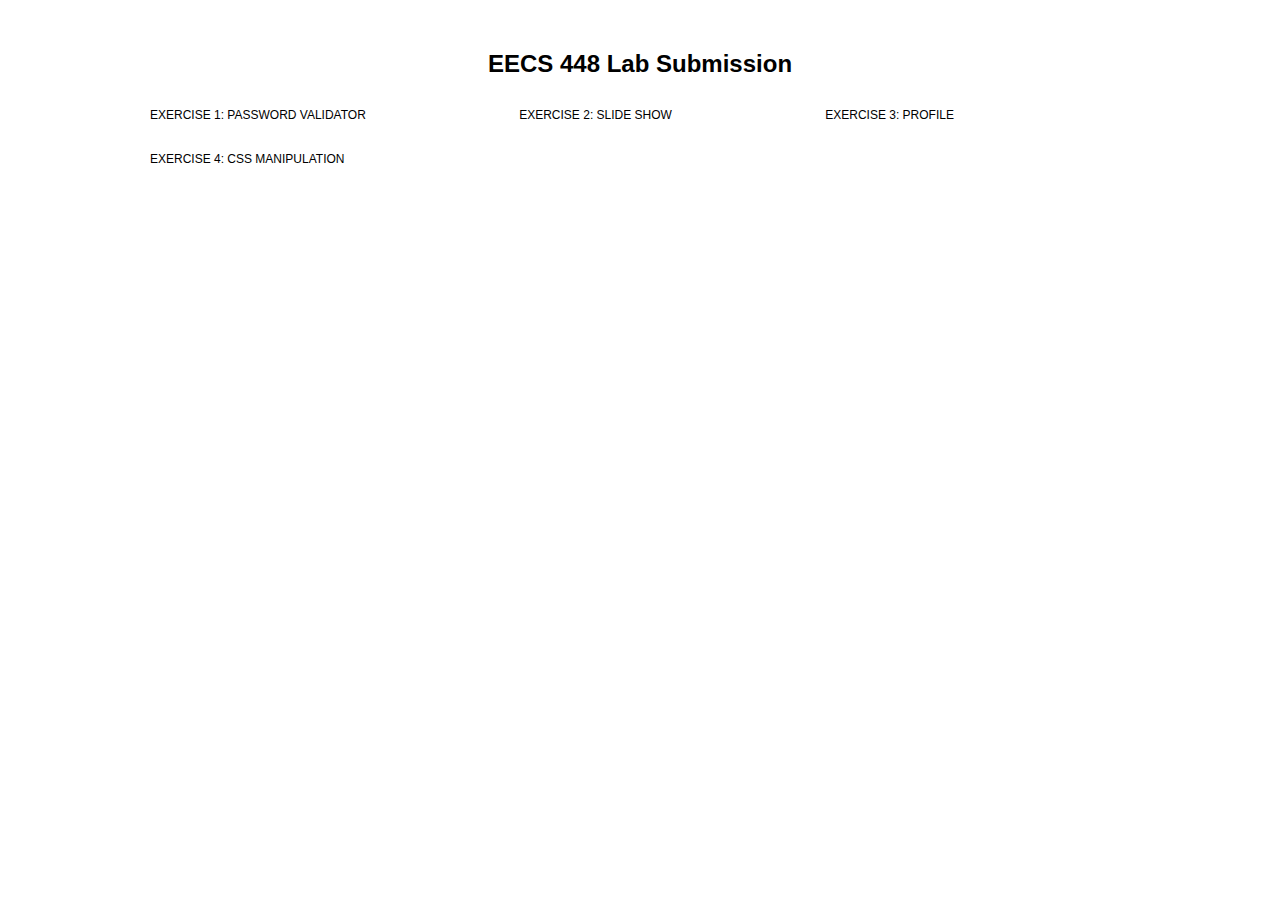
==== index.html @ e130d7e7 "Upload work" ====
<!DOCTYPE html>
<html lang="en">
<head>
    <meta charset="UTF-8">
    <meta name="viewport" content="width=device-width, initial-scale=1.0">
    <link rel="stylesheet" type="text/css" href="index.css"/>
    <title>EECS 448 Lab Submission</title>

</head>
<body>
    <header>
        <h1>EECS 448 Lab Submission</h1>
          <ul>
            <li><a href="./ex1/ex1.html">Exercise 1: Password validator </a></li>
            <li><a href="./ex2/ex2.html">Exercise 2: Slide Show</a></li>
            <li><a href="./ex3/ex3.html">Exercise 3: Profile</a></li>
            <li><a href="./ex4/ex4.html">Exercise 4: CSS Manipulation</a></li>
          </ul>
      </header>
</body>
</html>
---- index.css ----
*{
    margin: 0;
    padding: 0;
    box-sizing: border-box; 
  }
  
  body {
    font-family: sans-serif;
    /* height: 400px;
    width: 300px; */
    overflow: auto;
  }
  h1{
      padding-top: 50px;
      text-align: center;
  }
  header {
    font-size: 0.75rem;
    height: 80px;
    background-color: white;
  }
  
  ul {
    margin: 0;
    padding: 0;
    list-style: none;
  }
  
  ul li {
    display: inline-block;
    margin-left: 150px;
    padding-top: 30px;
  
    position: relative;
  }
  
 a{
    color: black;
    text-decoration: none;
    text-transform: uppercase;
  }
  
  a:hover{
    color: gray;
  }
  
  a::before {
    content: " ";
    display: block;
    height: 5px;
    width: 100%;
    background-color: black;
  
    position: absolute;
    top: 0;
    width: 0%;
  
    transition: all ease-in-out 200ms;
  }
  
  a:hover:before {
    width: 100%;
  }
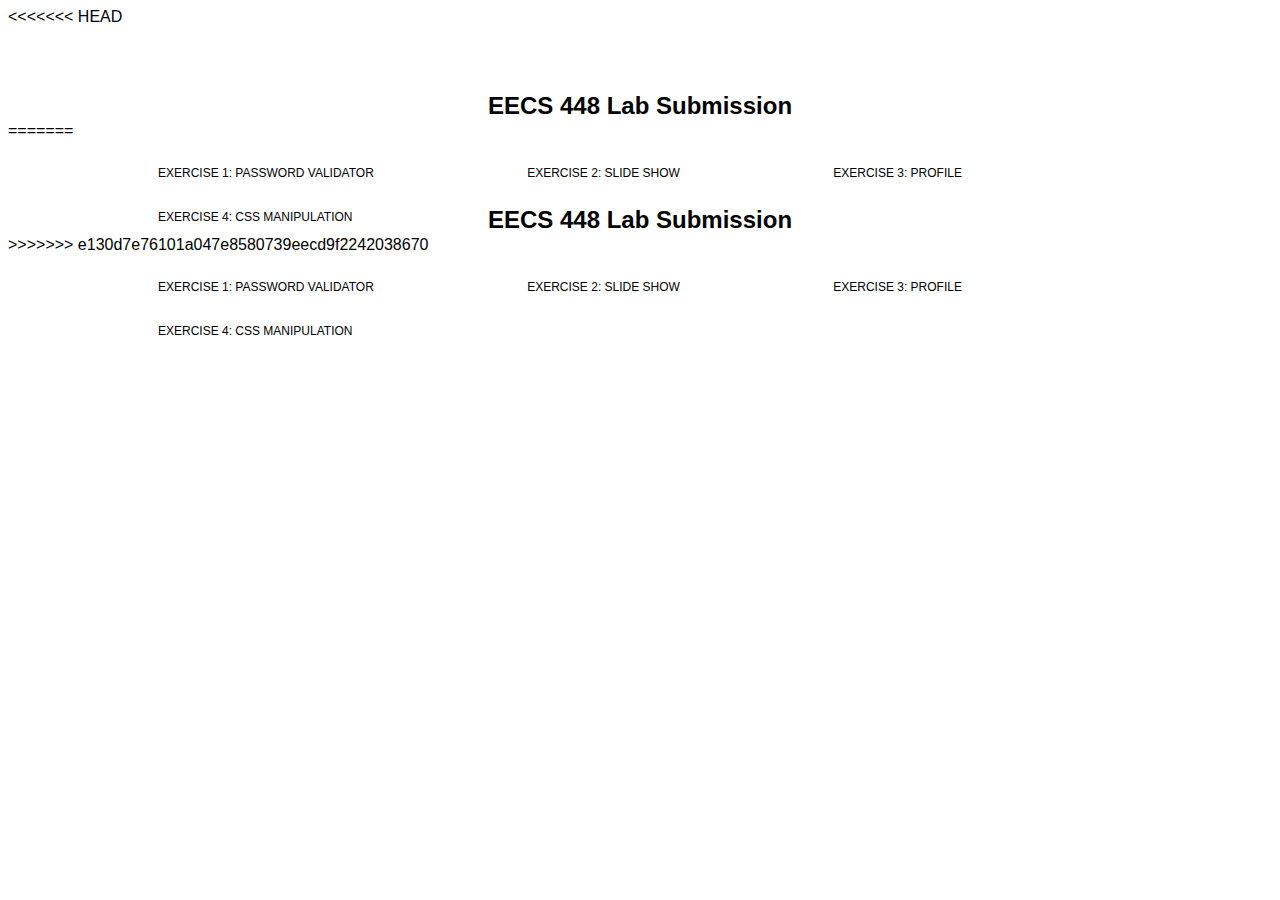
==== commit f47f0102: "Upload" ====
--- a/index.html
+++ b/index.html
@@ -1,21 +1,45 @@
-<!DOCTYPE html>
-<html lang="en">
-<head>
-    <meta charset="UTF-8">
-    <meta name="viewport" content="width=device-width, initial-scale=1.0">
-    <link rel="stylesheet" type="text/css" href="index.css"/>
-    <title>EECS 448 Lab Submission</title>
-
-</head>
-<body>
-    <header>
-        <h1>EECS 448 Lab Submission</h1>
-          <ul>
-            <li><a href="./ex1/ex1.html">Exercise 1: Password validator </a></li>
-            <li><a href="./ex2/ex2.html">Exercise 2: Slide Show</a></li>
-            <li><a href="./ex3/ex3.html">Exercise 3: Profile</a></li>
-            <li><a href="./ex4/ex4.html">Exercise 4: CSS Manipulation</a></li>
-          </ul>
-      </header>
-</body>
-</html>
+<<<<<<< HEAD
+<!DOCTYPE html>
+<html lang="en">
+<head>
+    <meta charset="UTF-8">
+    <meta name="viewport" content="width=device-width, initial-scale=1.0">
+    <link rel="stylesheet" type="text/css" href="index.css"/>
+    <title>EECS 448 Lab Submission</title>
+
+</head>
+<body>
+    <header>
+        <h1>EECS 448 Lab Submission</h1>
+          <ul>
+            <li><a href="./ex1/ex1.html">Exercise 1: Password validator </a></li>
+            <li><a href="./ex2/ex2.html">Exercise 2: Slide Show</a></li>
+            <li><a href="./ex3/ex3.html">Exercise 3: Profile</a></li>
+            <li><a href="./ex4/ex4.html">Exercise 4: CSS Manipulation</a></li>
+          </ul>
+      </header>
+</body>
+</html>
+=======
+<!DOCTYPE html>
+<html lang="en">
+<head>
+    <meta charset="UTF-8">
+    <meta name="viewport" content="width=device-width, initial-scale=1.0">
+    <link rel="stylesheet" type="text/css" href="index.css"/>
+    <title>EECS 448 Lab Submission</title>
+
+</head>
+<body>
+    <header>
+        <h1>EECS 448 Lab Submission</h1>
+          <ul>
+            <li><a href="./ex1/ex1.html">Exercise 1: Password validator </a></li>
+            <li><a href="./ex2/ex2.html">Exercise 2: Slide Show</a></li>
+            <li><a href="./ex3/ex3.html">Exercise 3: Profile</a></li>
+            <li><a href="./ex4/ex4.html">Exercise 4: CSS Manipulation</a></li>
+          </ul>
+      </header>
+</body>
+</html>
+>>>>>>> e130d7e76101a047e8580739eecd9f2242038670
--- a/index.css
+++ b/index.css
@@ -1,63 +1,128 @@
-*{
-    margin: 0;
-    padding: 0;
-    box-sizing: border-box; 
-  }
-  
-  body {
-    font-family: sans-serif;
-    /* height: 400px;
-    width: 300px; */
-    overflow: auto;
-  }
-  h1{
-      padding-top: 50px;
-      text-align: center;
-  }
-  header {
-    font-size: 0.75rem;
-    height: 80px;
-    background-color: white;
-  }
-  
-  ul {
-    margin: 0;
-    padding: 0;
-    list-style: none;
-  }
-  
-  ul li {
-    display: inline-block;
-    margin-left: 150px;
-    padding-top: 30px;
-  
-    position: relative;
-  }
-  
- a{
-    color: black;
-    text-decoration: none;
-    text-transform: uppercase;
-  }
-  
-  a:hover{
-    color: gray;
-  }
-  
-  a::before {
-    content: " ";
-    display: block;
-    height: 5px;
-    width: 100%;
-    background-color: black;
-  
-    position: absolute;
-    top: 0;
-    width: 0%;
-  
-    transition: all ease-in-out 200ms;
-  }
-  
-  a:hover:before {
-    width: 100%;
+<<<<<<< HEAD
+*{
+    margin: 0;
+    padding: 0;
+    box-sizing: border-box; 
+  }
+  
+  body {
+    font-family: sans-serif;
+    /* height: 400px;
+    width: 300px; */
+    overflow: auto;
+  }
+  h1{
+      padding-top: 50px;
+      text-align: center;
+  }
+  header {
+    font-size: 0.75rem;
+    height: 80px;
+    background-color: white;
+  }
+  
+  ul {
+    margin: 0;
+    padding: 0;
+    list-style: none;
+  }
+  
+  ul li {
+    display: inline-block;
+    margin-left: 150px;
+    padding-top: 30px;
+  
+    position: relative;
+  }
+  
+ a{
+    color: black;
+    text-decoration: none;
+    text-transform: uppercase;
+  }
+  
+  a:hover{
+    color: gray;
+  }
+  
+  a::before {
+    content: " ";
+    display: block;
+    height: 5px;
+    width: 100%;
+    background-color: black;
+  
+    position: absolute;
+    top: 0;
+    width: 0%;
+  
+    transition: all ease-in-out 200ms;
+  }
+  
+  a:hover:before {
+    width: 100%;
+=======
+*{
+    margin: 0;
+    padding: 0;
+    box-sizing: border-box; 
+  }
+  
+  body {
+    font-family: sans-serif;
+    /* height: 400px;
+    width: 300px; */
+    overflow: auto;
+  }
+  h1{
+      padding-top: 50px;
+      text-align: center;
+  }
+  header {
+    font-size: 0.75rem;
+    height: 80px;
+    background-color: white;
+  }
+  
+  ul {
+    margin: 0;
+    padding: 0;
+    list-style: none;
+  }
+  
+  ul li {
+    display: inline-block;
+    margin-left: 150px;
+    padding-top: 30px;
+  
+    position: relative;
+  }
+  
+ a{
+    color: black;
+    text-decoration: none;
+    text-transform: uppercase;
+  }
+  
+  a:hover{
+    color: gray;
+  }
+  
+  a::before {
+    content: " ";
+    display: block;
+    height: 5px;
+    width: 100%;
+    background-color: black;
+  
+    position: absolute;
+    top: 0;
+    width: 0%;
+  
+    transition: all ease-in-out 200ms;
+  }
+  
+  a:hover:before {
+    width: 100%;
+>>>>>>> e130d7e76101a047e8580739eecd9f2242038670
   }--- a/index.css
+++ b/index.css
@@ -1,63 +1,128 @@
-*{
-    margin: 0;
-    padding: 0;
-    box-sizing: border-box; 
-  }
-  
-  body {
-    font-family: sans-serif;
-    /* height: 400px;
-    width: 300px; */
-    overflow: auto;
-  }
-  h1{
-      padding-top: 50px;
-      text-align: center;
-  }
-  header {
-    font-size: 0.75rem;
-    height: 80px;
-    background-color: white;
-  }
-  
-  ul {
-    margin: 0;
-    padding: 0;
-    list-style: none;
-  }
-  
-  ul li {
-    display: inline-block;
-    margin-left: 150px;
-    padding-top: 30px;
-  
-    position: relative;
-  }
-  
- a{
-    color: black;
-    text-decoration: none;
-    text-transform: uppercase;
-  }
-  
-  a:hover{
-    color: gray;
-  }
-  
-  a::before {
-    content: " ";
-    display: block;
-    height: 5px;
-    width: 100%;
-    background-color: black;
-  
-    position: absolute;
-    top: 0;
-    width: 0%;
-  
-    transition: all ease-in-out 200ms;
-  }
-  
-  a:hover:before {
-    width: 100%;
+<<<<<<< HEAD
+*{
+    margin: 0;
+    padding: 0;
+    box-sizing: border-box; 
+  }
+  
+  body {
+    font-family: sans-serif;
+    /* height: 400px;
+    width: 300px; */
+    overflow: auto;
+  }
+  h1{
+      padding-top: 50px;
+      text-align: center;
+  }
+  header {
+    font-size: 0.75rem;
+    height: 80px;
+    background-color: white;
+  }
+  
+  ul {
+    margin: 0;
+    padding: 0;
+    list-style: none;
+  }
+  
+  ul li {
+    display: inline-block;
+    margin-left: 150px;
+    padding-top: 30px;
+  
+    position: relative;
+  }
+  
+ a{
+    color: black;
+    text-decoration: none;
+    text-transform: uppercase;
+  }
+  
+  a:hover{
+    color: gray;
+  }
+  
+  a::before {
+    content: " ";
+    display: block;
+    height: 5px;
+    width: 100%;
+    background-color: black;
+  
+    position: absolute;
+    top: 0;
+    width: 0%;
+  
+    transition: all ease-in-out 200ms;
+  }
+  
+  a:hover:before {
+    width: 100%;
+=======
+*{
+    margin: 0;
+    padding: 0;
+    box-sizing: border-box; 
+  }
+  
+  body {
+    font-family: sans-serif;
+    /* height: 400px;
+    width: 300px; */
+    overflow: auto;
+  }
+  h1{
+      padding-top: 50px;
+      text-align: center;
+  }
+  header {
+    font-size: 0.75rem;
+    height: 80px;
+    background-color: white;
+  }
+  
+  ul {
+    margin: 0;
+    padding: 0;
+    list-style: none;
+  }
+  
+  ul li {
+    display: inline-block;
+    margin-left: 150px;
+    padding-top: 30px;
+  
+    position: relative;
+  }
+  
+ a{
+    color: black;
+    text-decoration: none;
+    text-transform: uppercase;
+  }
+  
+  a:hover{
+    color: gray;
+  }
+  
+  a::before {
+    content: " ";
+    display: block;
+    height: 5px;
+    width: 100%;
+    background-color: black;
+  
+    position: absolute;
+    top: 0;
+    width: 0%;
+  
+    transition: all ease-in-out 200ms;
+  }
+  
+  a:hover:before {
+    width: 100%;
+>>>>>>> e130d7e76101a047e8580739eecd9f2242038670
   }